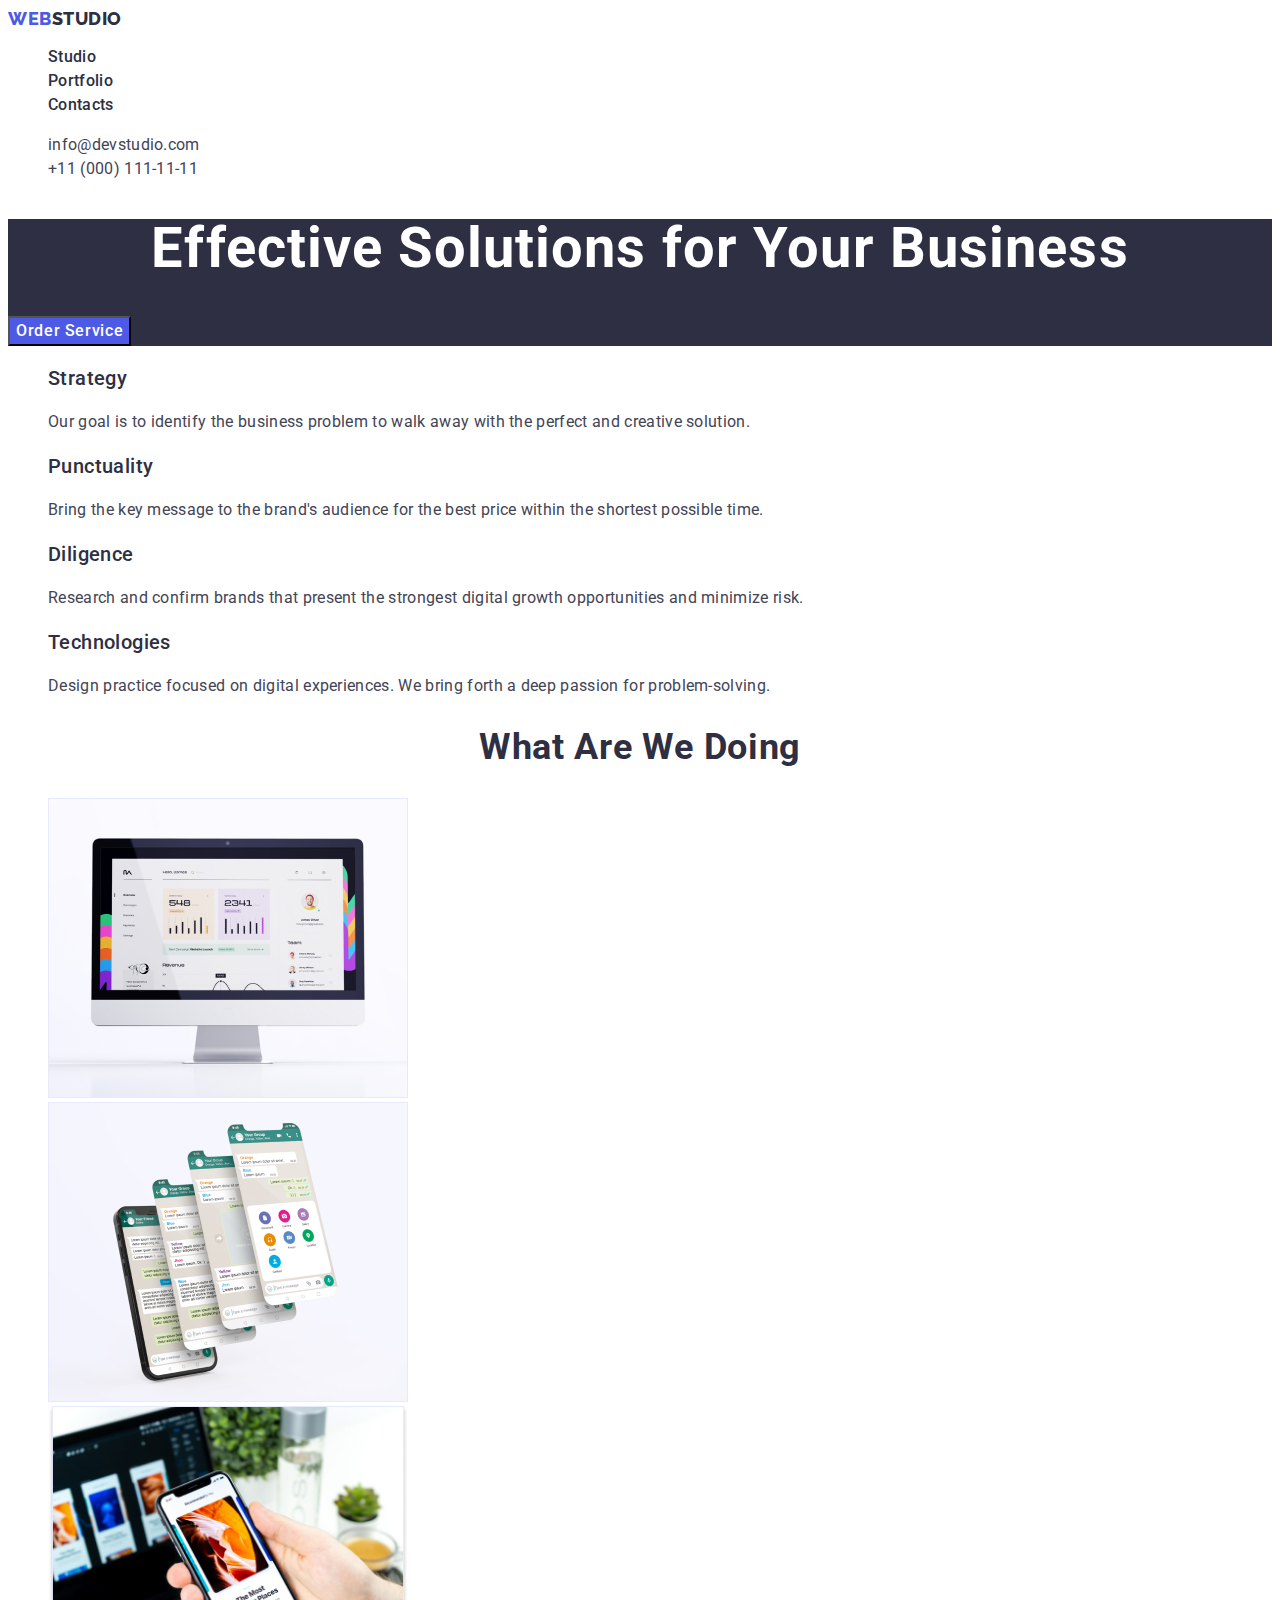
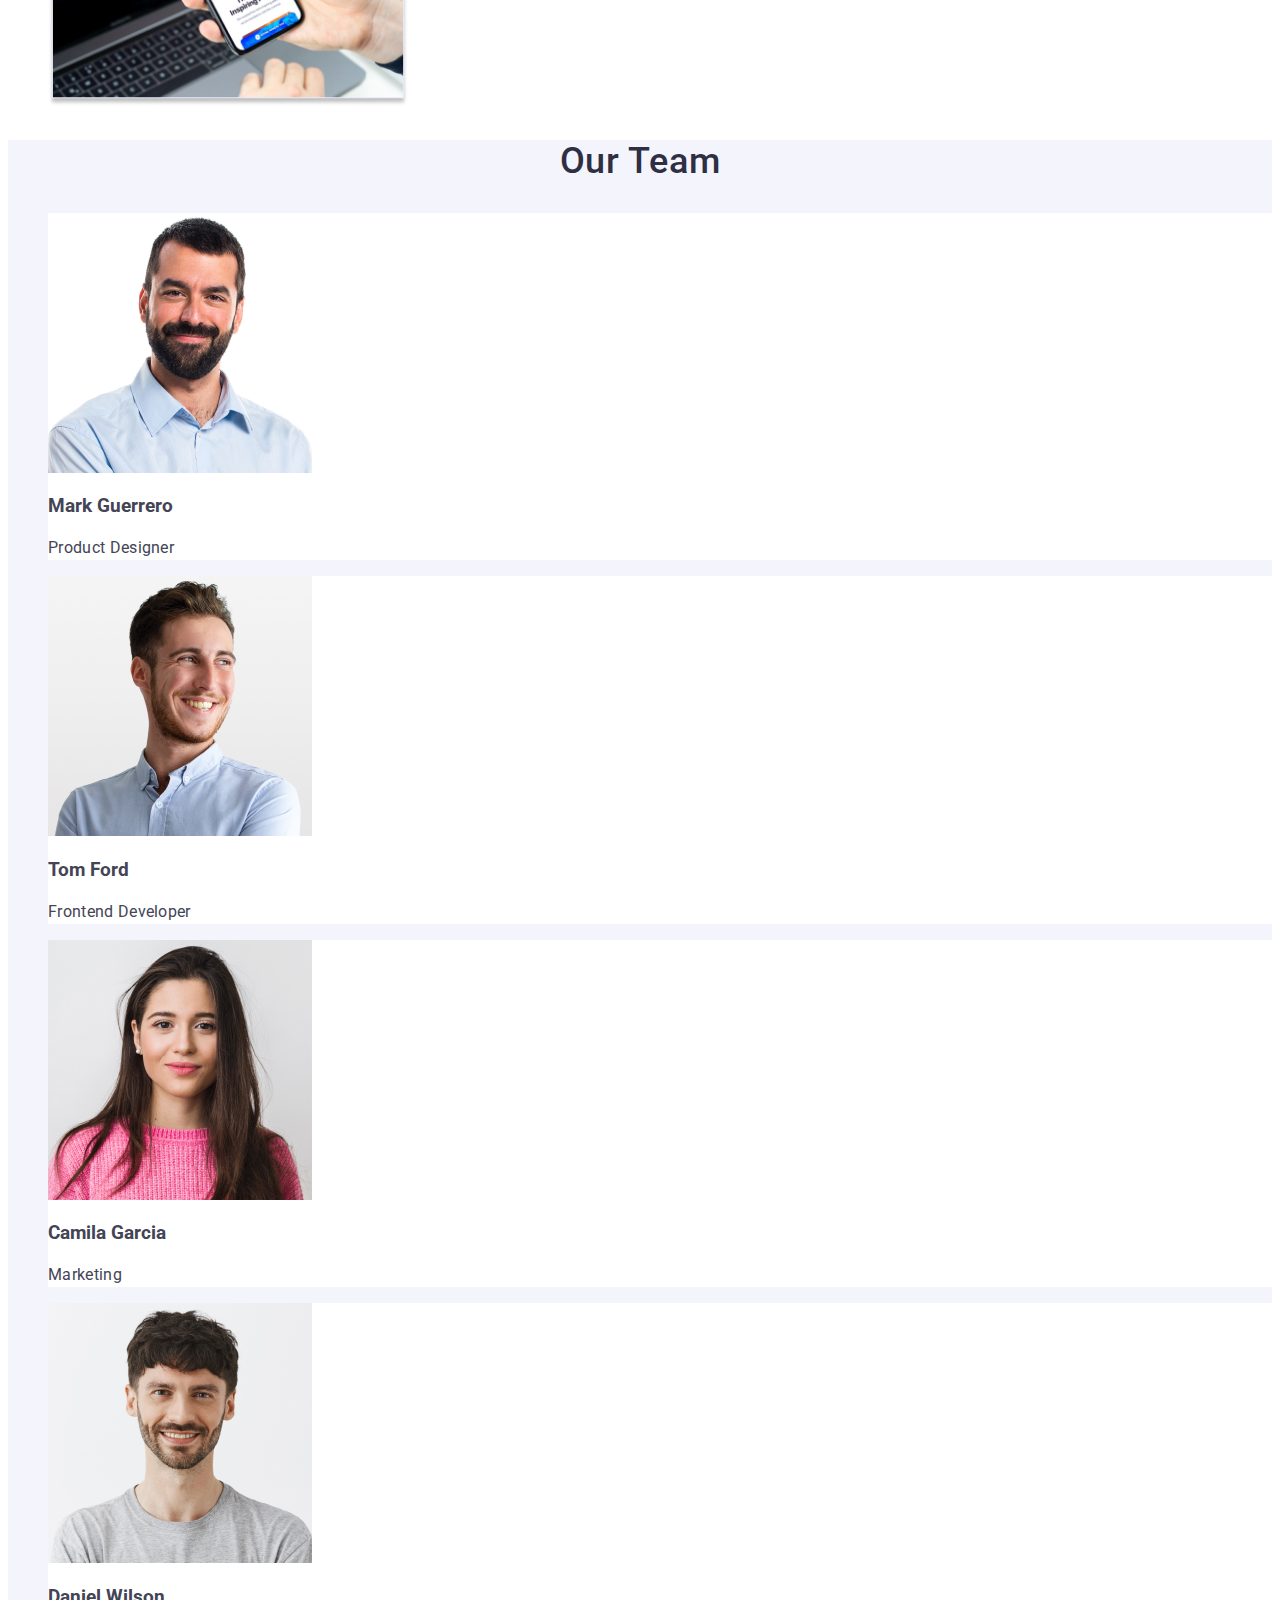
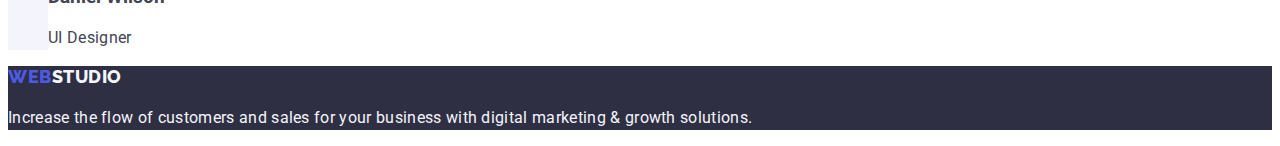
==== index.html @ cd981914 "section" ====
<!DOCTYPE html>
<html lang="en">
  <head>
    <meta charset="UTF-8" />
    <meta name="viewport" content="width=device-width, initial-scale=1.0" />
    <title>Homework #2</title>

    <link rel="preconnect" href="https://fonts.googleapis.com" />
    <link rel="preconnect" href="https://fonts.gstatic.com" crossorigin />
    <link
      href="https://fonts.googleapis.com/css2?family=Montserrat:wght@600&family=Raleway:wght@800&family=Roboto:wght@400;500;700;900&display=swap"
      rel="stylesheet"
    />
    <link rel="stylesheet" href="./css/styles.css" />
  </head>

  <body>
    <!-- Header -->
    <header>
      <nav>
        <a class="logo link" href="./index.html"
          >Web<span class="spanlogo">Studio</span></a
        >
        <ul class="list">
          <li class="list-header">
            <a class="link item" href="./index.html">Studio</a>
          </li>
          <li class="list-header">
            <a class="link item" href="./portfolio.html">Portfolio</a>
          </li>
          <li class="list-header">
            <a class="link item" href="">Contacts</a>
          </li>
        </ul>
      </nav>
      <address class="address">
        <ul class="list">
          <li class="item">
            <a href="mailto:info@devstudio.com" class="link contact"
              >info@devstudio.com</a
            >
          </li>
          <li class="item">
            <a href="tel:+110001111111" class="link contact"
              >+11 (000) 111-11-11</a
            >
          </li>
        </ul>
      </address>
    </header>
    <!-- Header -->
    <main>
      <!-- Section 1 -->
      <section class="section-one">
        <h1 class="header">Effective Solutions for Your Business</h1>
        <button type="button" class="button">Order Service</button>
      </section>
      <!-- Section 1 -->

      <!-- Section 2 -->

      <section>
        <h2 hidden>title</h2>
        <ul class="list">
          <li>
            <h3 class="sectiontwo-header">Strategy</h3>
            <p class="sectiontwo-text">
              Our goal is to identify the business problem to walk away with the
              perfect and creative solution.
            </p>
          </li>
          <li>
            <h3 class="sectiontwo-header">Punctuality</h3>
            <p class="sectiontwo-text">
              Bring the key message to the brand's audience for the best price
              within the shortest possible time.
            </p>
          </li>
          <li>
            <h3 class="sectiontwo-header">Diligence</h3>
            <p class="sectiontwo-text">
              Research and confirm brands that present the strongest digital
              growth opportunities and minimize risk.
            </p>
          </li>
          <li>
            <h3 class="sectiontwo-header">Technologies</h3>
            <p class="sectiontwo-text">
              Design practice focused on digital experiences. We bring forth a
              deep passion for problem-solving.
            </p>
          </li>
        </ul>
      </section>
      <!-- Section 2 -->

      <!-- Section 3 -->
      <section>
        <h2 class="sectionthree-header">What are we doing</h2>
        <ul class="list">
          <li>
            <img
              src="./images/img1.jpg"
              alt="computer"
              width="360"
              height="300"
            />
          </li>
          <li>
            <img
              src="./images/img2.jpg"
              alt="cellphone"
              width="360"
              height="300"
            />
          </li>
          <li>
            <img src="./images/img3.jpg" alt="hands" width="360" height="300" />
          </li>
        </ul>
      </section>
      <!-- Section 3 -->

      <!-- Section 4 -->
      <section class="section4">
        <h2 class="ourteam s4header">Our Team</h2>
        <ul class="list">
          <li class="s4list">
            <img
              src="./images/mark.jpg"
              alt="Mark Guerrero"
              width="264"
              height="260"
            />
            <h3>Mark Guerrero</h3>
            <p class="s4paragraph">Product Designer</p>
          </li>

          <li class="s4list">
            <img
              src="./images/tom.jpg"
              alt="Tom Ford"
              width="264"
              height="260"
            />
            <h3>Tom Ford</h3>
            <p class="s4paragraph">Frontend Developer</p>
          </li>

          <li class="s4list">
            <img
              src="./images/camila.jpg"
              alt="Camila Garcia"
              width="264"
              height="260"
            />
            <h3>Camila Garcia</h3>
            <p class="s4paragraph">Marketing</p>
          </li>

          <li class="s4list">
            <img
              src="./images/daniel.jpg"
              alt="Daniel Wilson"
              width="264"
              height="260"
            />
            <h3>Daniel Wilson</h3>
            <p class="s4paragraph">UI Designer</p>
          </li>
        </ul>
      </section>
      <!-- Section 4 -->
    </main>

    <footer class="footer">
      <a href="" class="logo link">Web<span class="logofooter">Studio</span></a>
      <p class="footerp">
        Increase the flow of customers and sales for your business with digital
        marketing & growth solutions.
      </p>
    </footer>
  </body>
</html>
---- css/styles.css ----
.list {
  list-style: none;
}

.address {
  font-style: normal;
}

.contact {
  font-size: 16px;
  line-height: 1.5;
  letter-spacing: 0.02em;
  color: #434455;
}

.list-header {
  font-weight: 500;
  font-size: 16px;
  line-height: 1.5;
  letter-spacing: 0.02em;
  color: #2e2f42;
}

body {
  font-family: 'Roboto', sans-serif;
  color: #434455;
  background-color: #ffffff;
}

.link {
  text-decoration: none;
}

.item {
  font-size: 16px;
  line-height: 1.5;
  letter-spacing: 0.02em;
  color: #2e2f42;
  text-decoration: none;
}

.link:focus,
.link:hover {
  color: #404bbf;
}

h1 {
  font-size: 56px;
  line-height: 1.07;
  text-align: center;
  letter-spacing: 0.02em;
  color: #ffffff;
}

.button {
  background-color: #4d5ae5;
  font-family: 'Roboto', sans-serif;
  font-weight: 500;
  font-size: 16px;
  line-height: 1.5;
  letter-spacing: 0.04em;
  color: #ffffff;
  cursor: pointer;
}

.button:hover,
.button:focus {
  background-color: #404bbf;
}

:root {
  --font-family: 'Arial', sans-serif;
  --base-font-size: 16px;
  --slate: #434455;
  --iris: #4d5ae5;
  --white: #ffffff;
  --navy-blue: #2e2f42;
  --ocean: #404bbf;
  --cloud: #f4f4fd;
}

.logo {
  font-weight: 800;
  font-size: 18px;
  line-height: 1.17;
  letter-spacing: 0.03em;
  text-transform: uppercase;
  color: #4d5ae5;
  font-family: 'Raleway', sans-serif;
}

.spanlogo {
  color: #2e2f42;
}

.logofooter {
  color: #f4f4fd;
}

.footer {
  line-height: 1.5;
  letter-spacing: 0.02em;
  font-family: 'Roboto', sans-serif;
  background-color: #2e2f42;
}

.footerp {
  color: #f4f4fd;
}

.section-one {
  background-color: #2e2f42;
  font-family: 'Roboto', sans-serif;
}

.header {
  font-size: 56px;
  line-height: 1.07;
  text-align: center;
  letter-spacing: 0.02em;
  color: var(--white);
}

.section4 {
  background-color: #f4f4fd;
}
.ourteam {
  font-size: 36px;
  line-height: 1.11;
  text-align: center;
  letter-spacing: 0.02em;
  color: #2e2f42;
}

.sectiontwo-header {
  font-size: 20px;
  line-height: 1.2;
  letter-spacing: 0.02em;
  color: #2e2f42;
  font-weight: 500;
}

.sectiontwo-text {
  line-height: 1.5;
  letter-spacing: 0.02em;
}

.sectionthree-header {
  font-size: 36px;
  line-height: 1.11;
  text-align: center;
  letter-spacing: 0.02em;
  text-transform: capitalize;
  color: #2e2f42;
}

.s4header {
  font-weight: 500;
  font-size: 36px;
  line-height: 1.2;
  letter-spacing: 0.02em;
  color: #2e2f42;
  text-transform: capitalize;
}

.s4paragraph {
  font-size: 16px;
  line-height: 1.5;
  letter-spacing: 0.02em;
  color: #434455;
}

.s4list {
  background-color: #ffffff;
}
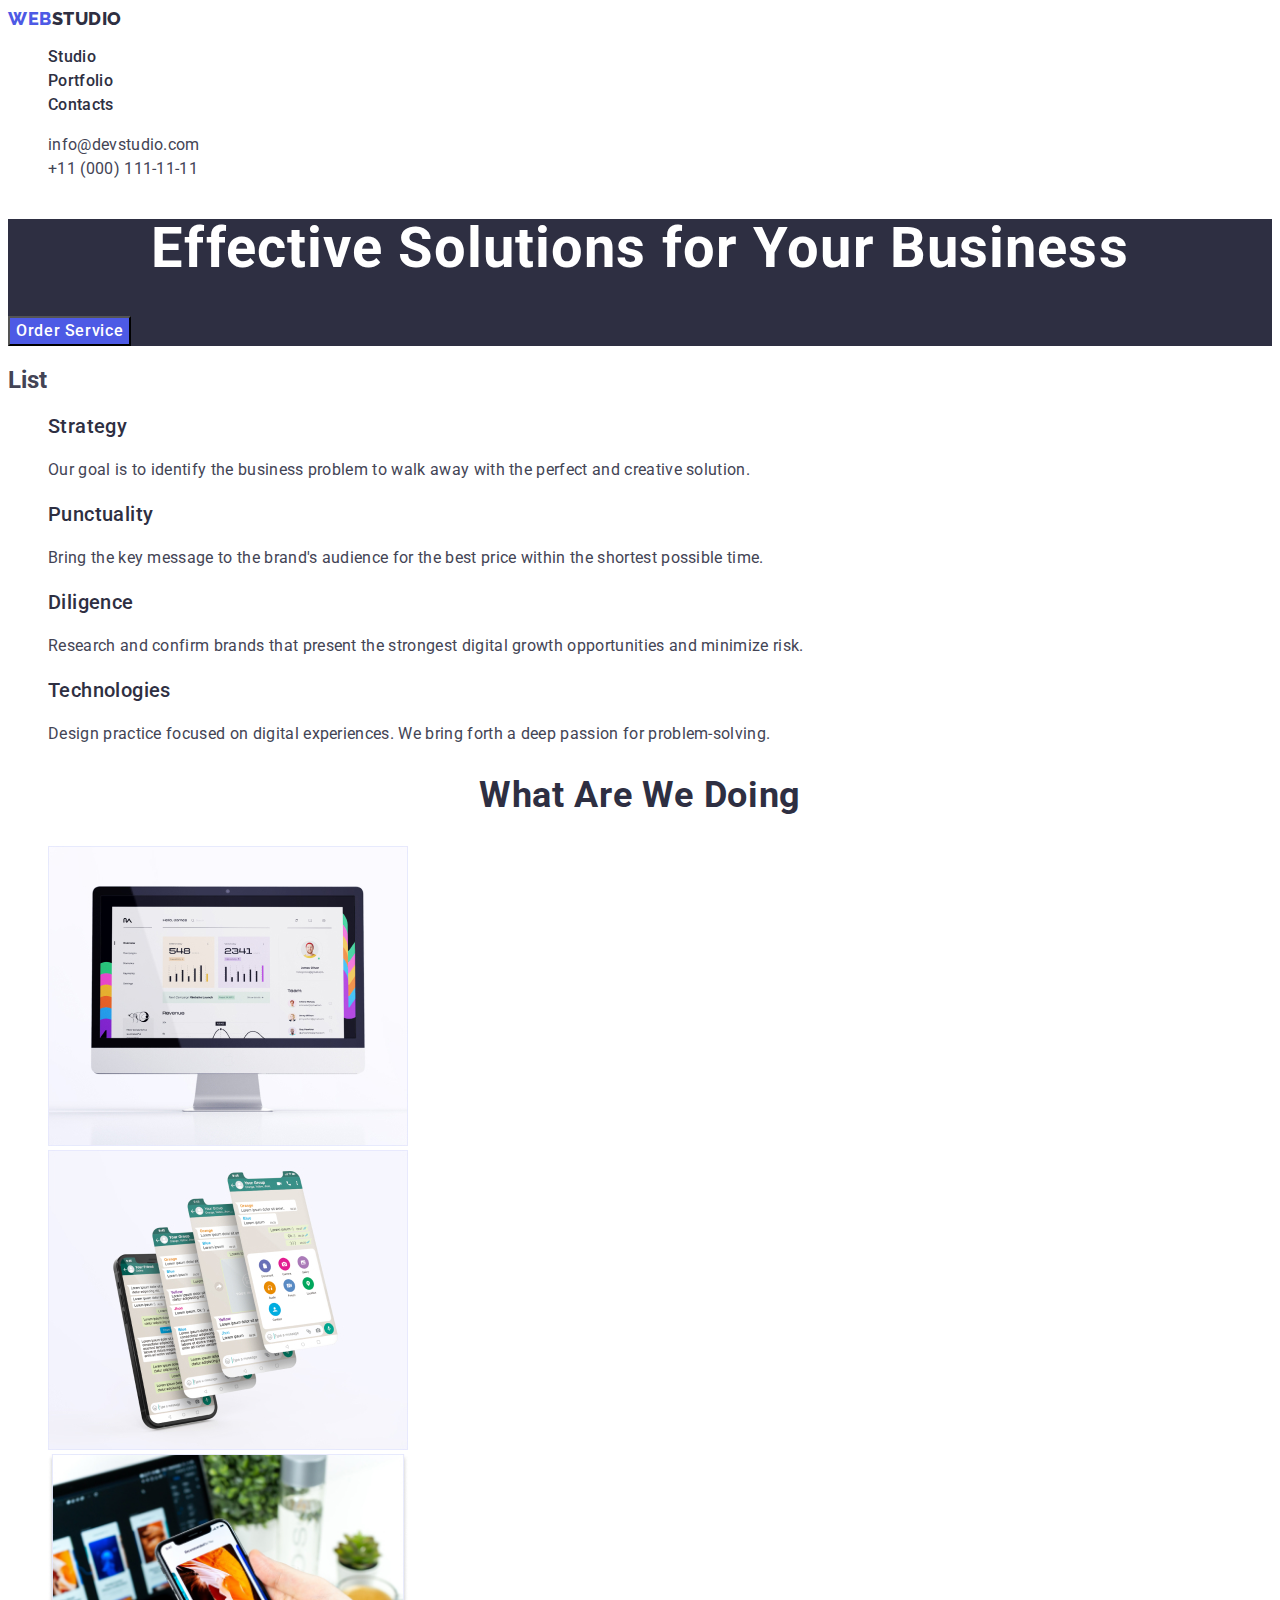
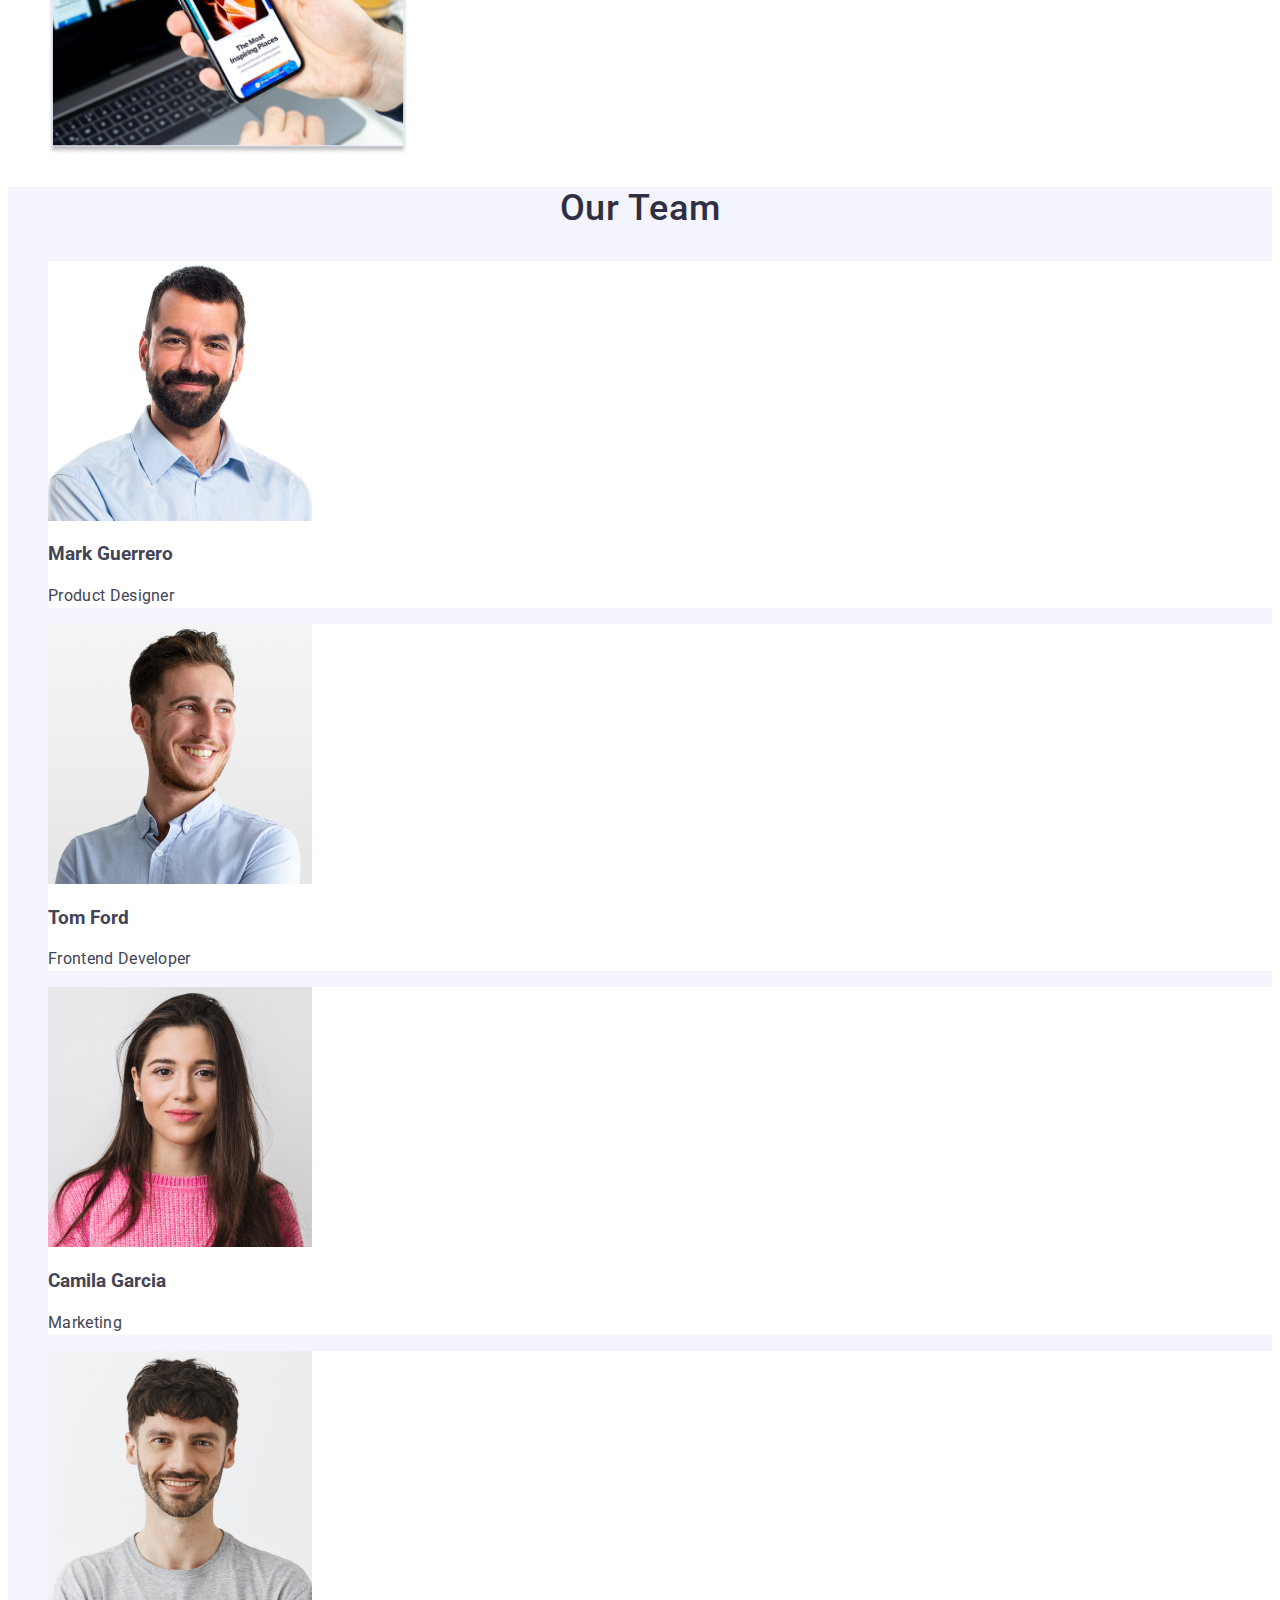
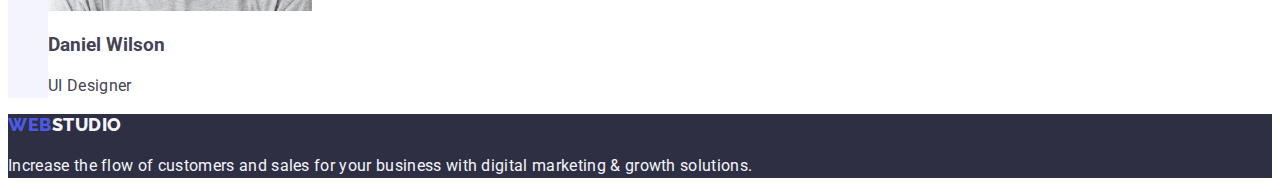
==== commit 087dbb14: "Update index.html" ====
--- a/index.html
+++ b/index.html
@@ -60,7 +60,7 @@
       <!-- Section 2 -->
 
       <section>
-        <h2 hidden>title</h2>
+        <h2>List</h2>
         <ul class="list">
           <li>
             <h3 class="sectiontwo-header">Strategy</h3>
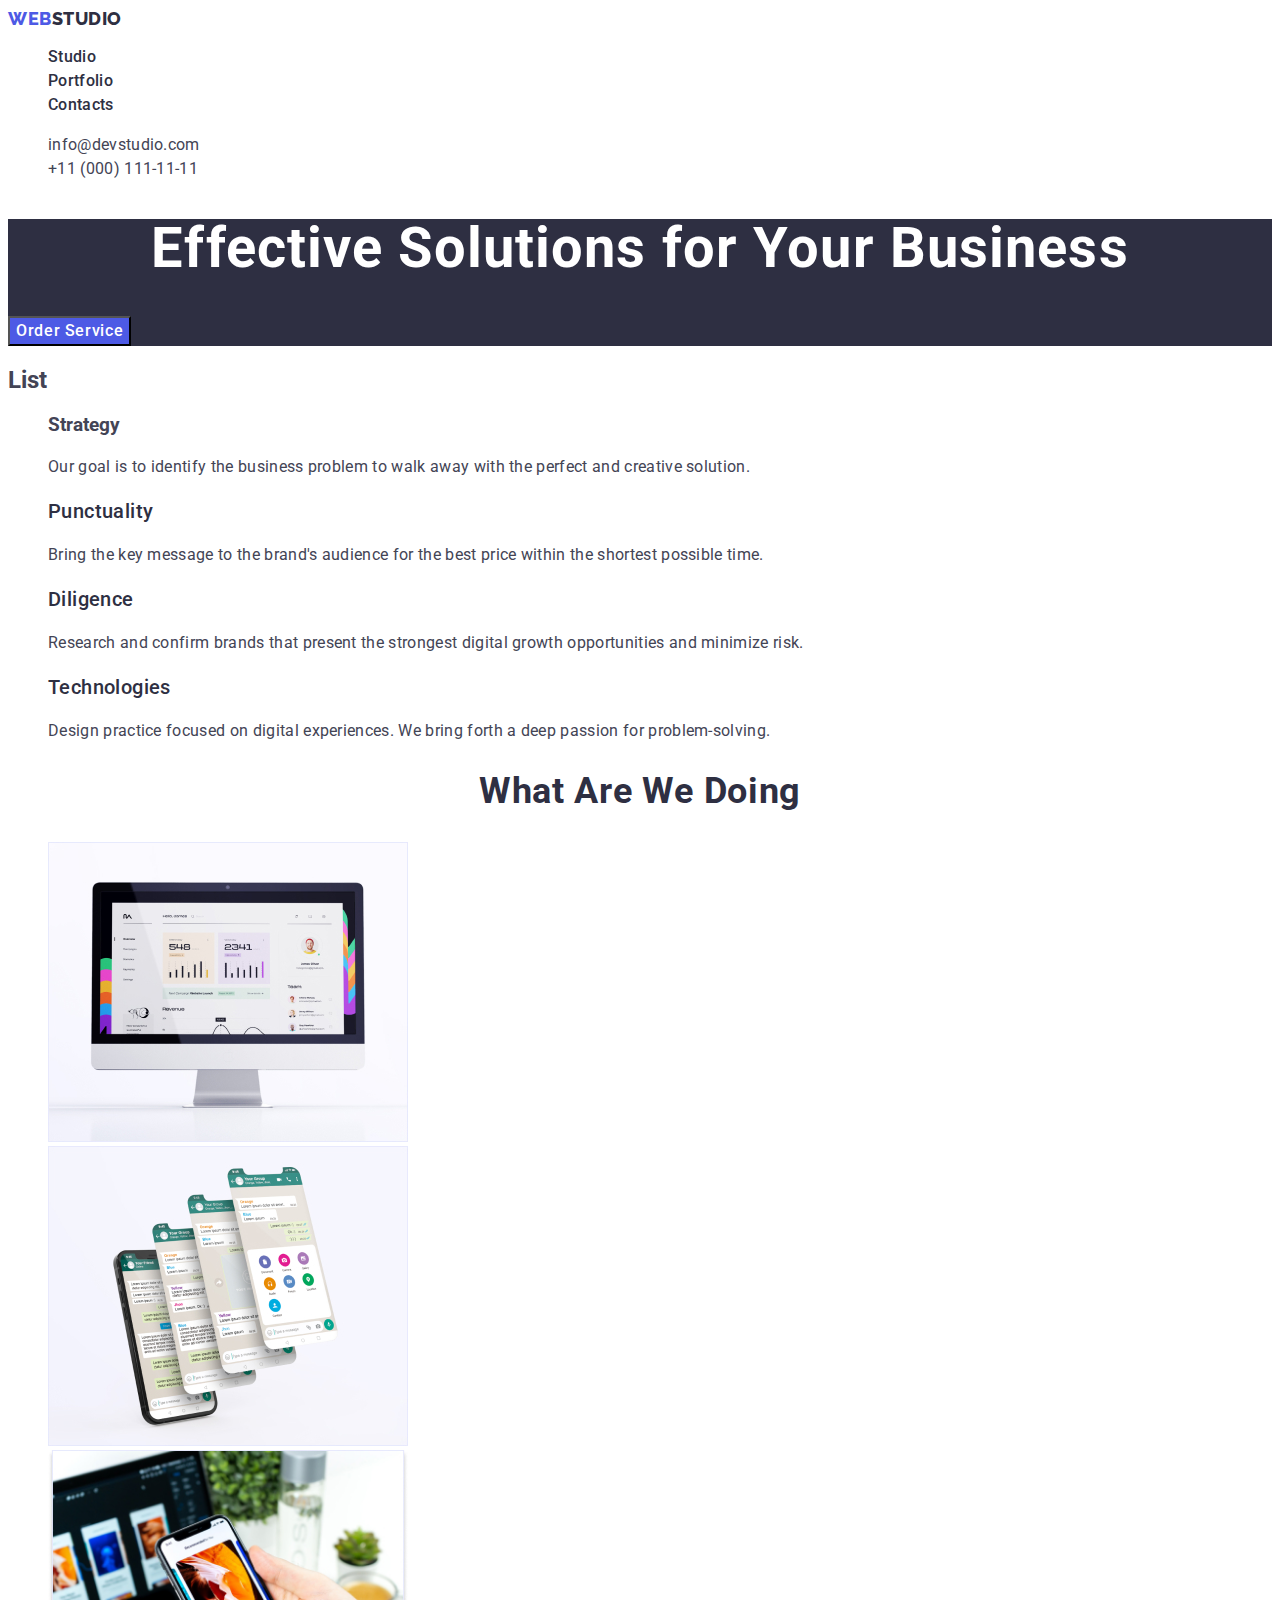
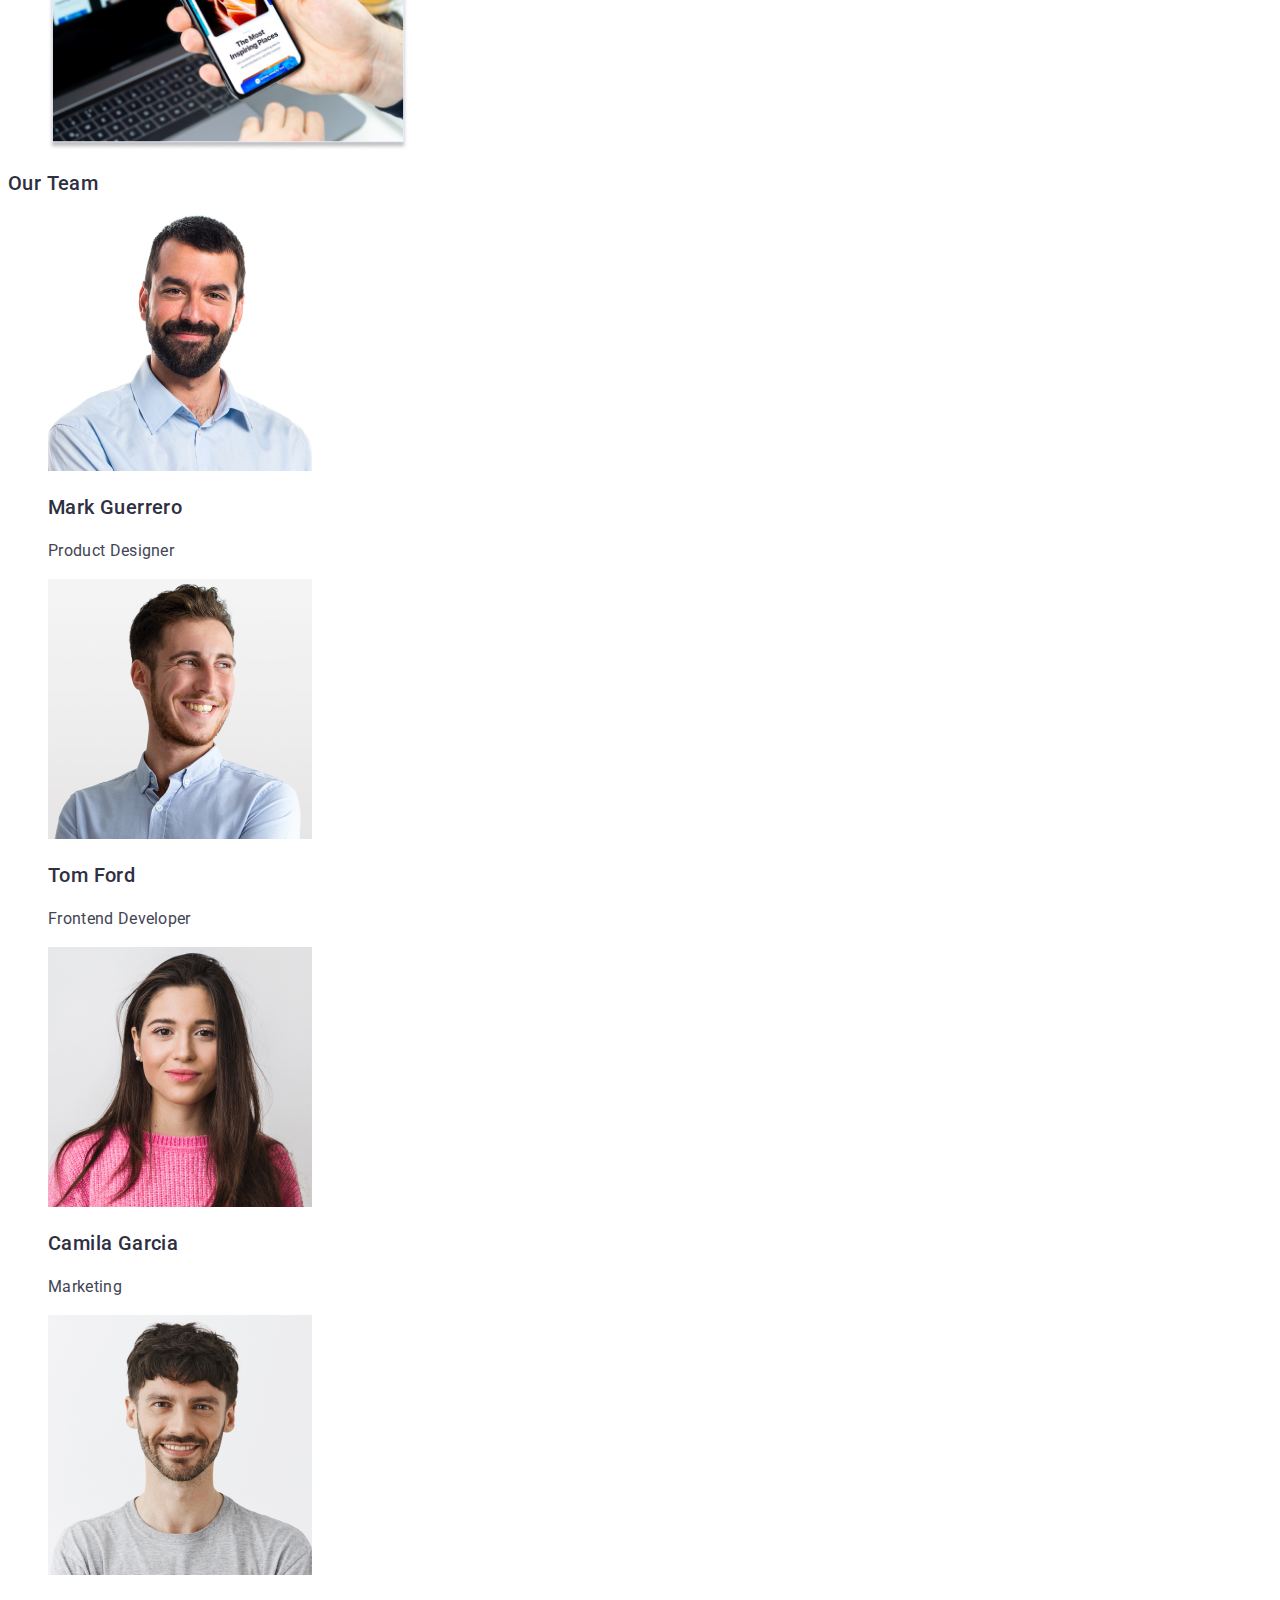
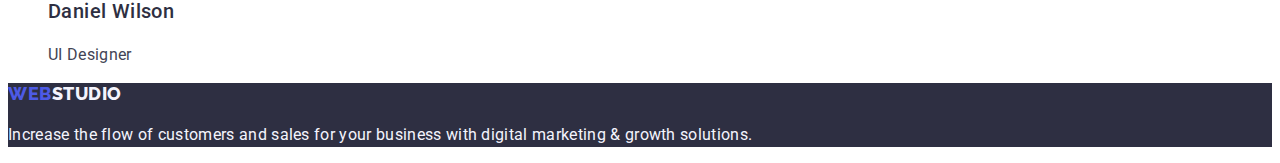
==== commit 0b631a7b: "section4" ====
--- a/index.html
+++ b/index.html
@@ -70,21 +70,21 @@
             </p>
           </li>
           <li>
-            <h3 class="sectiontwo-header">Punctuality</h3>
+            <h3 class="section-header">Punctuality</h3>
             <p class="sectiontwo-text">
               Bring the key message to the brand's audience for the best price
               within the shortest possible time.
             </p>
           </li>
           <li>
-            <h3 class="sectiontwo-header">Diligence</h3>
+            <h3 class="section-header">Diligence</h3>
             <p class="sectiontwo-text">
               Research and confirm brands that present the strongest digital
               growth opportunities and minimize risk.
             </p>
           </li>
           <li>
-            <h3 class="sectiontwo-header">Technologies</h3>
+            <h3 class="section-header">Technologies</h3>
             <p class="sectiontwo-text">
               Design practice focused on digital experiences. We bring forth a
               deep passion for problem-solving.
@@ -122,51 +122,51 @@
       <!-- Section 3 -->
 
       <!-- Section 4 -->
-      <section class="section4">
-        <h2 class="ourteam s4header">Our Team</h2>
+      <section>
+        <h2 class="section-header">Our Team</h2>
         <ul class="list">
-          <li class="s4list">
+          <li class="sfourlist">
             <img
               src="./images/mark.jpg"
               alt="Mark Guerrero"
               width="264"
               height="260"
             />
-            <h3>Mark Guerrero</h3>
-            <p class="s4paragraph">Product Designer</p>
+            <h3 class="section-header">Mark Guerrero</h3>
+            <p class="sectionfour-text">Product Designer</p>
           </li>
 
-          <li class="s4list">
+          <li class="sfourlist">
             <img
               src="./images/tom.jpg"
               alt="Tom Ford"
               width="264"
               height="260"
             />
-            <h3>Tom Ford</h3>
-            <p class="s4paragraph">Frontend Developer</p>
+            <h3 class="section-header">Tom Ford</h3>
+            <p class="sectionfour-text">Frontend Developer</p>
           </li>
 
-          <li class="s4list">
+          <li class="sfourlist">
             <img
               src="./images/camila.jpg"
               alt="Camila Garcia"
               width="264"
               height="260"
             />
-            <h3>Camila Garcia</h3>
-            <p class="s4paragraph">Marketing</p>
+            <h3 class="section-header">Camila Garcia</h3>
+            <p class="sectionfour-text">Marketing</p>
           </li>
 
-          <li class="s4list">
+          <li class="sfourlist">
             <img
               src="./images/daniel.jpg"
               alt="Daniel Wilson"
               width="264"
               height="260"
             />
-            <h3>Daniel Wilson</h3>
-            <p class="s4paragraph">UI Designer</p>
+            <h3 class="section-header">Daniel Wilson</h3>
+            <p class="sectionfour-text">UI Designer</p>
           </li>
         </ul>
       </section>
--- a/css/styles.css
+++ b/css/styles.css
@@ -124,15 +124,8 @@
 .section4 {
   background-color: #f4f4fd;
 }
-.ourteam {
-  font-size: 36px;
-  line-height: 1.11;
-  text-align: center;
-  letter-spacing: 0.02em;
-  color: #2e2f42;
-}
 
-.sectiontwo-header {
+.section-header {
   font-size: 20px;
   line-height: 1.2;
   letter-spacing: 0.02em;
@@ -154,22 +147,23 @@
   color: #2e2f42;
 }
 
-.s4header {
+.sectionfour-header {
   font-weight: 500;
   font-size: 36px;
-  line-height: 1.2;
+  line-height: 1.11;
   letter-spacing: 0.02em;
   color: #2e2f42;
   text-transform: capitalize;
+  text-align: center;
 }
 
-.s4paragraph {
+.sectionfour-text {
   font-size: 16px;
   line-height: 1.5;
   letter-spacing: 0.02em;
   color: #434455;
 }
 
-.s4list {
+.sfourlist {
   background-color: #ffffff;
 }
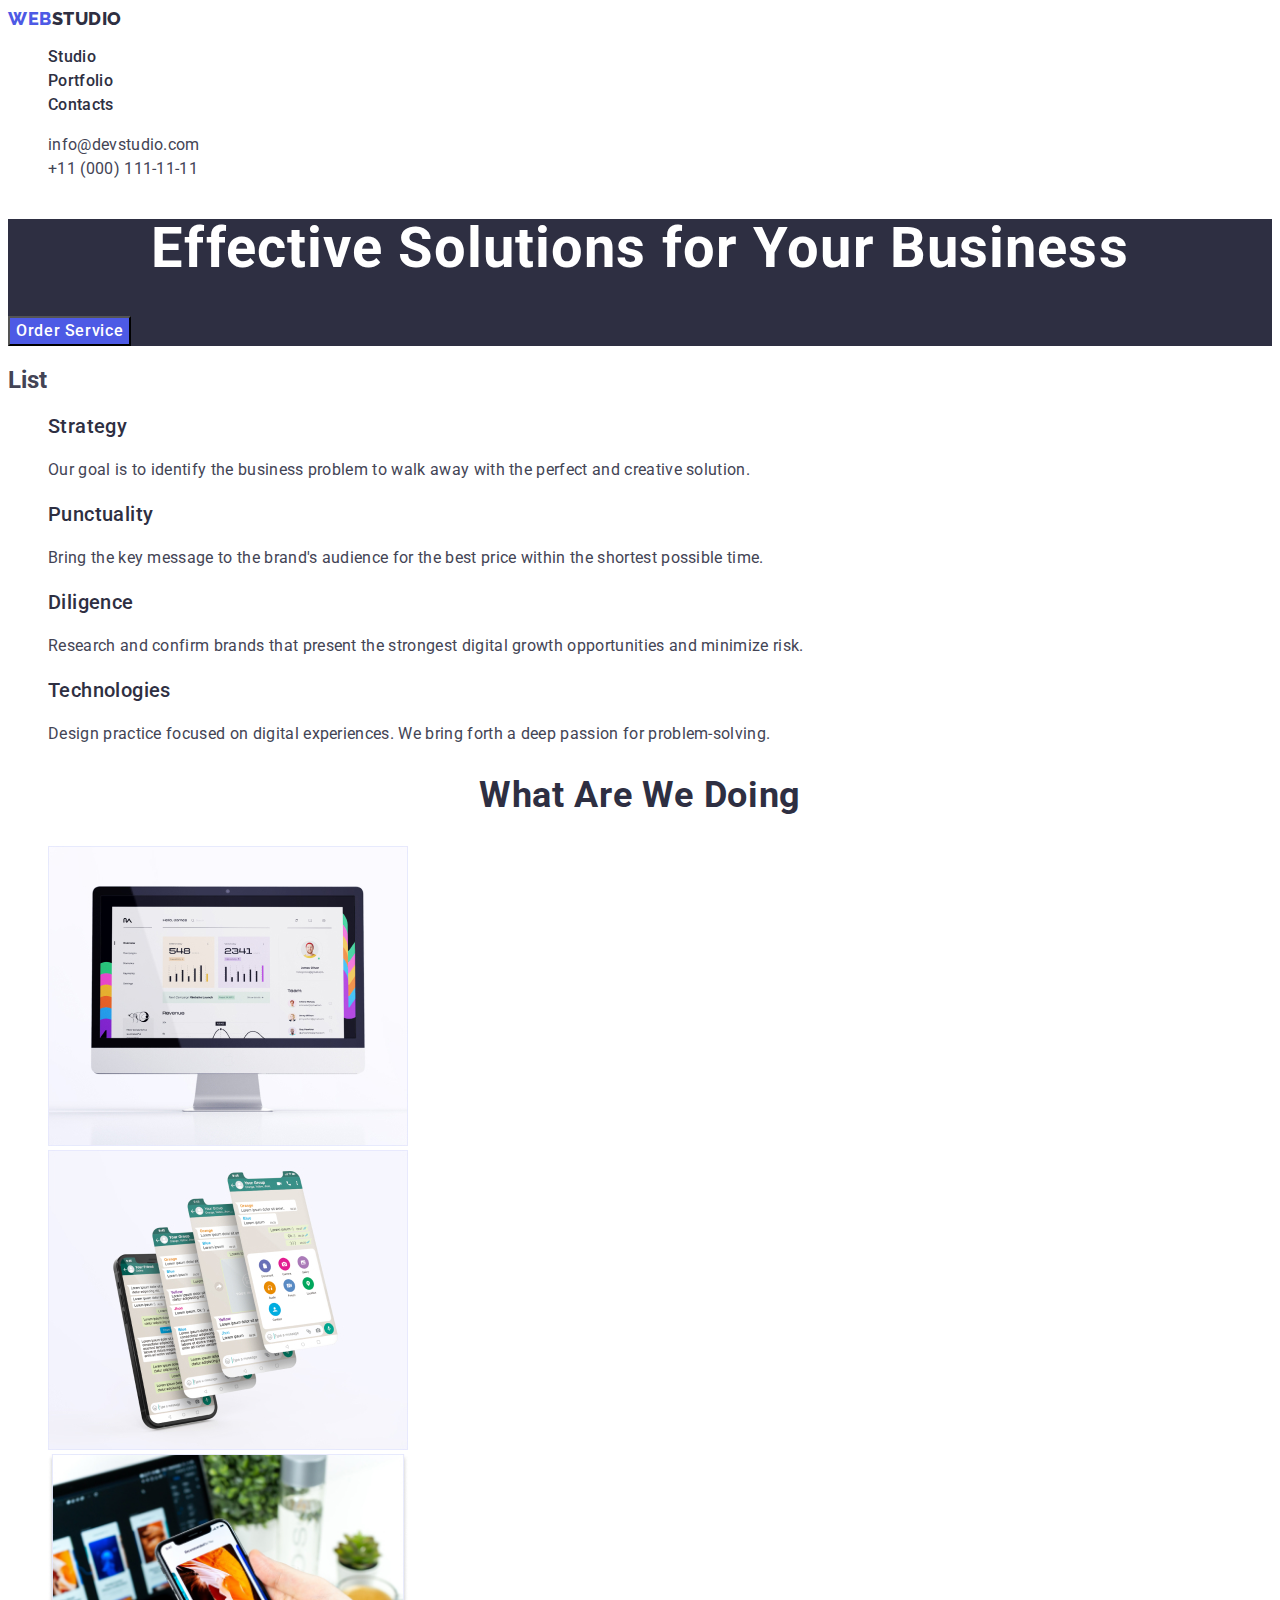
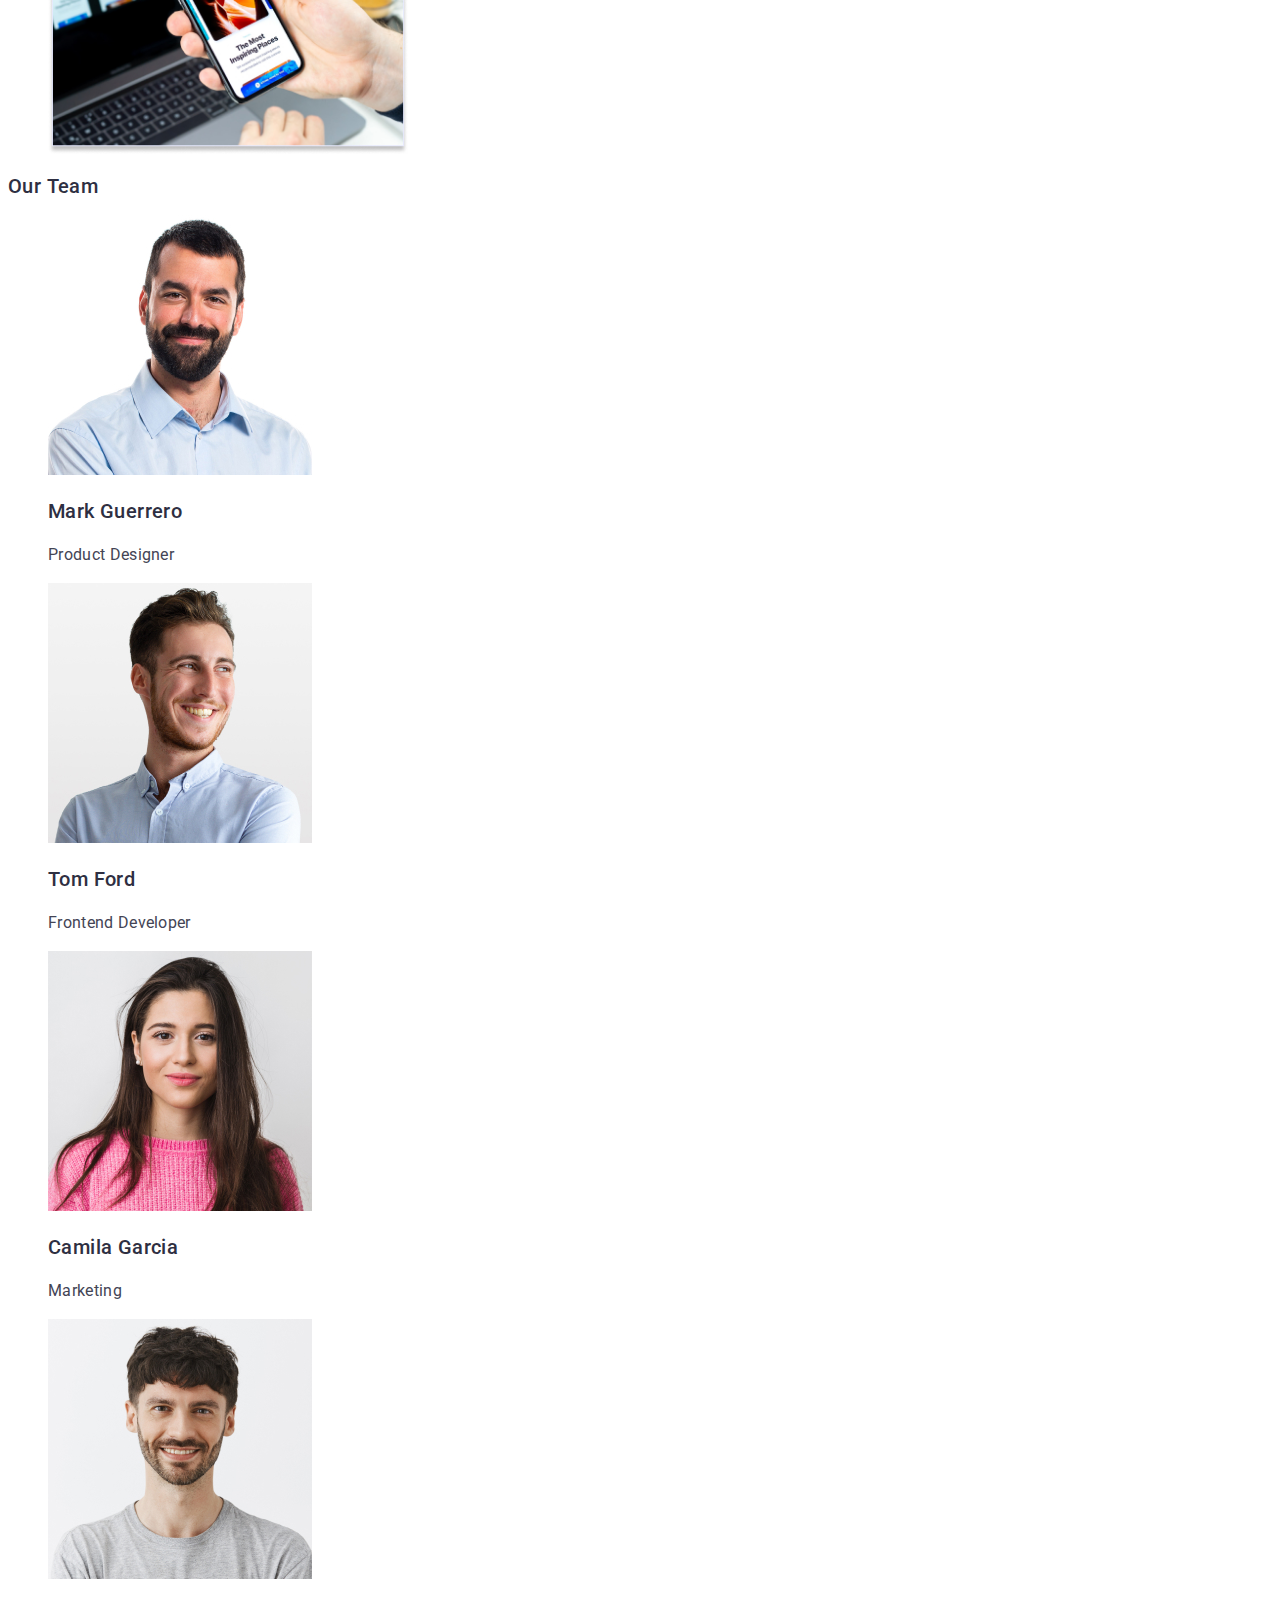
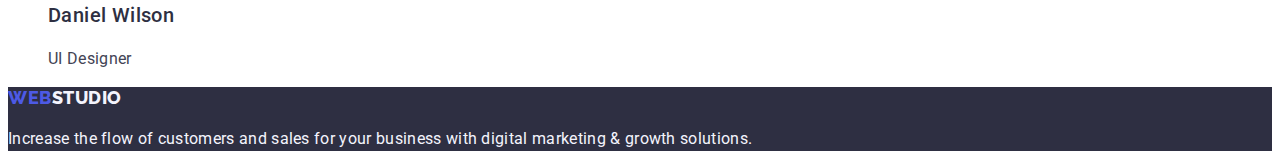
==== commit 04c71798: "Update index.html" ====
--- a/index.html
+++ b/index.html
@@ -63,7 +63,7 @@
         <h2>List</h2>
         <ul class="list">
           <li>
-            <h3 class="sectiontwo-header">Strategy</h3>
+            <h3 class="section-header">Strategy</h3>
             <p class="sectiontwo-text">
               Our goal is to identify the business problem to walk away with the
               perfect and creative solution.
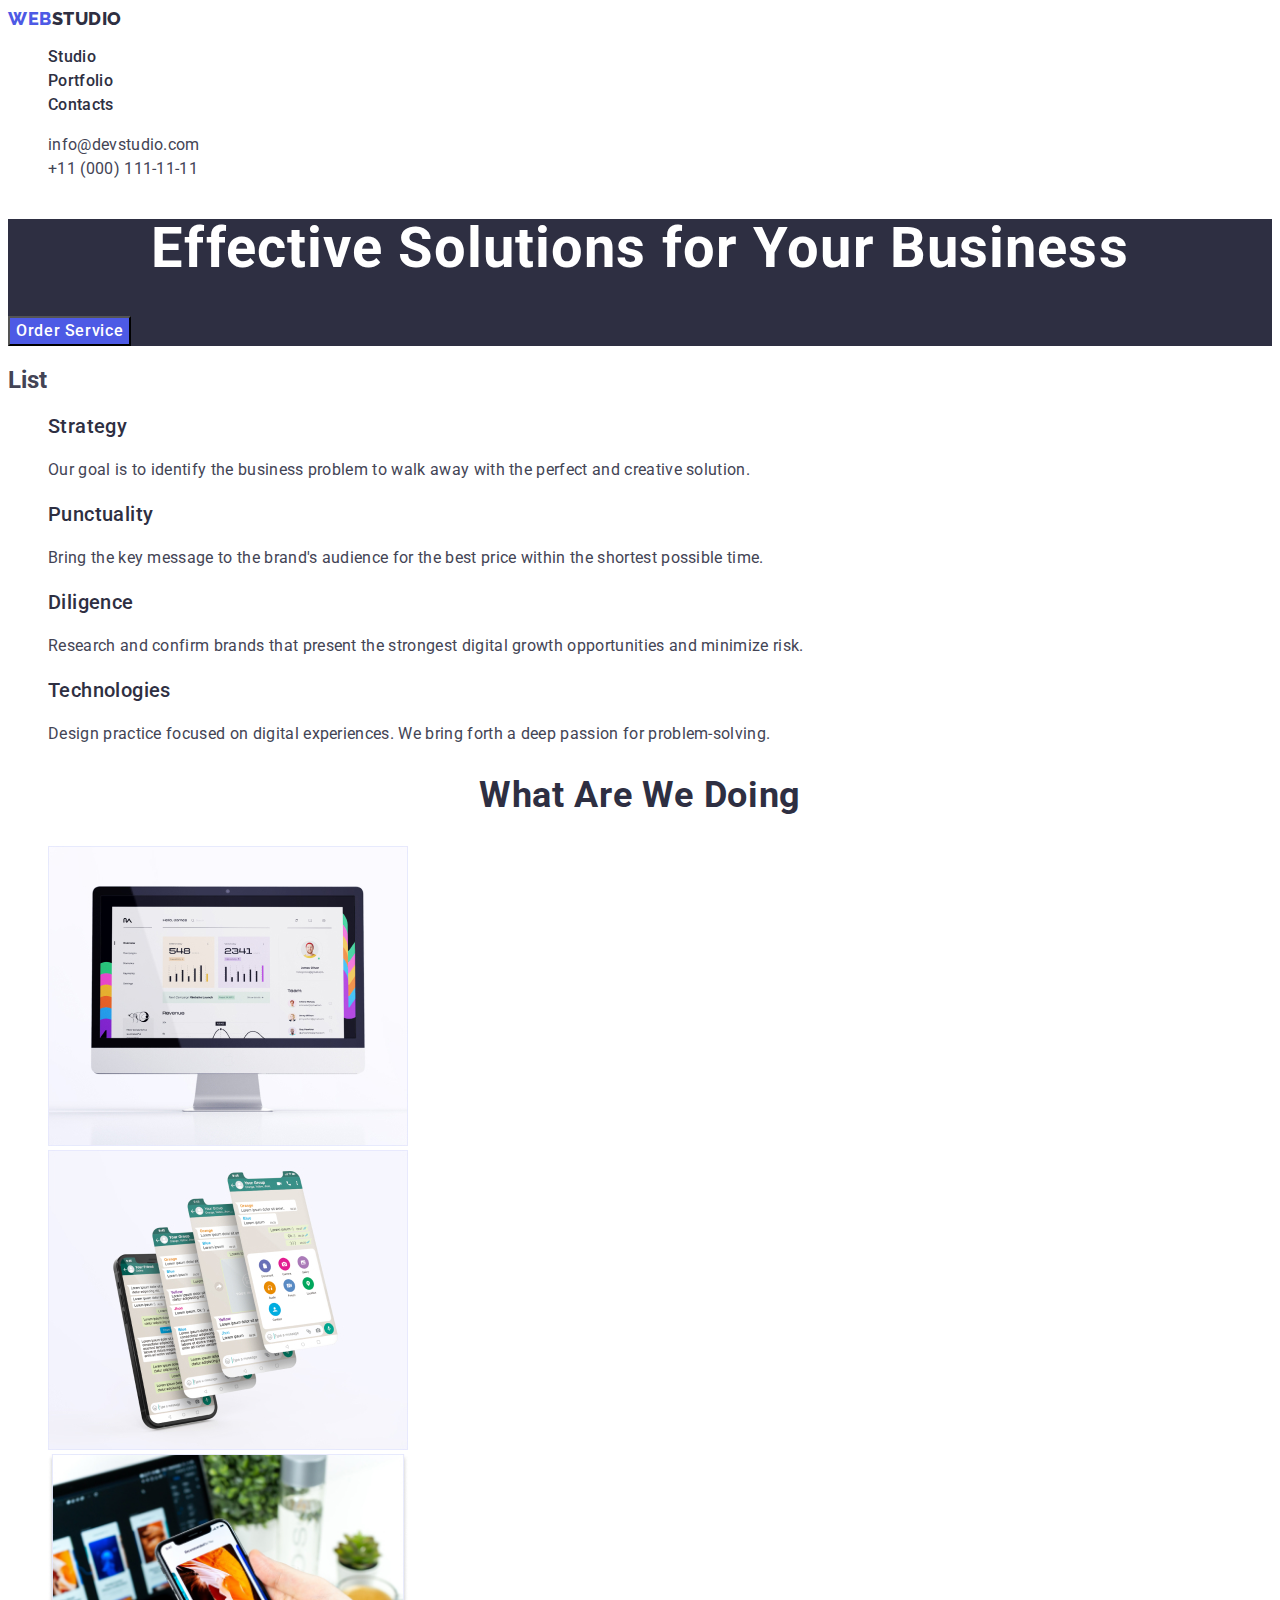
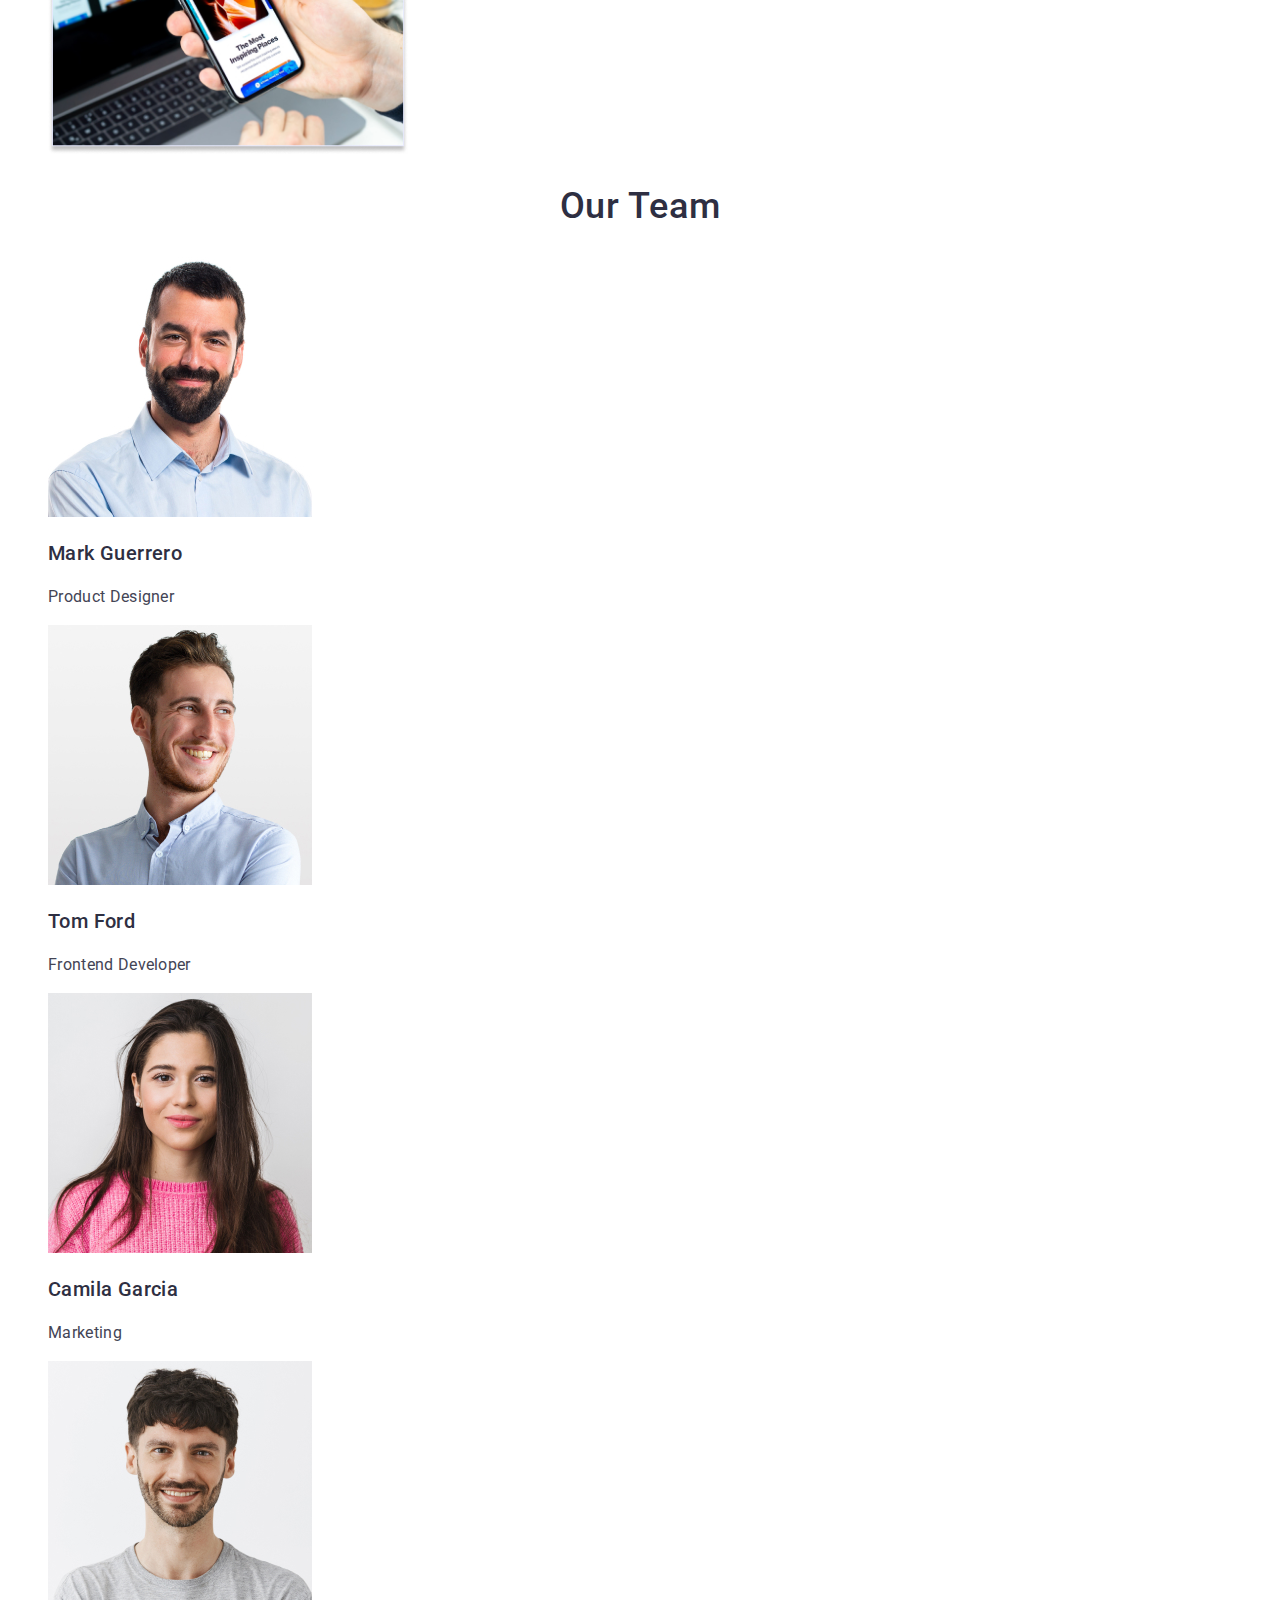
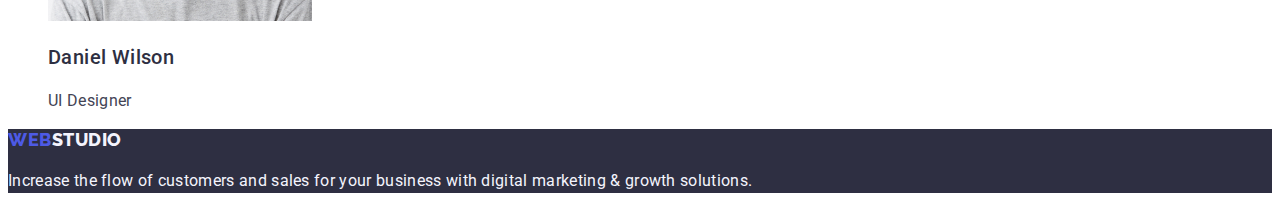
==== commit e8d0c0c8: "section4" ====
--- a/index.html
+++ b/index.html
@@ -123,7 +123,7 @@
 
       <!-- Section 4 -->
       <section>
-        <h2 class="section-header">Our Team</h2>
+        <h2 class="sectionfour-header">Our Team</h2>
         <ul class="list">
           <li class="sfourlist">
             <img
--- a/css/styles.css
+++ b/css/styles.css
@@ -167,3 +167,7 @@
 .sfourlist {
   background-color: #ffffff;
 }
+
+.section-four {
+  background-color: #f4f4fd;
+}
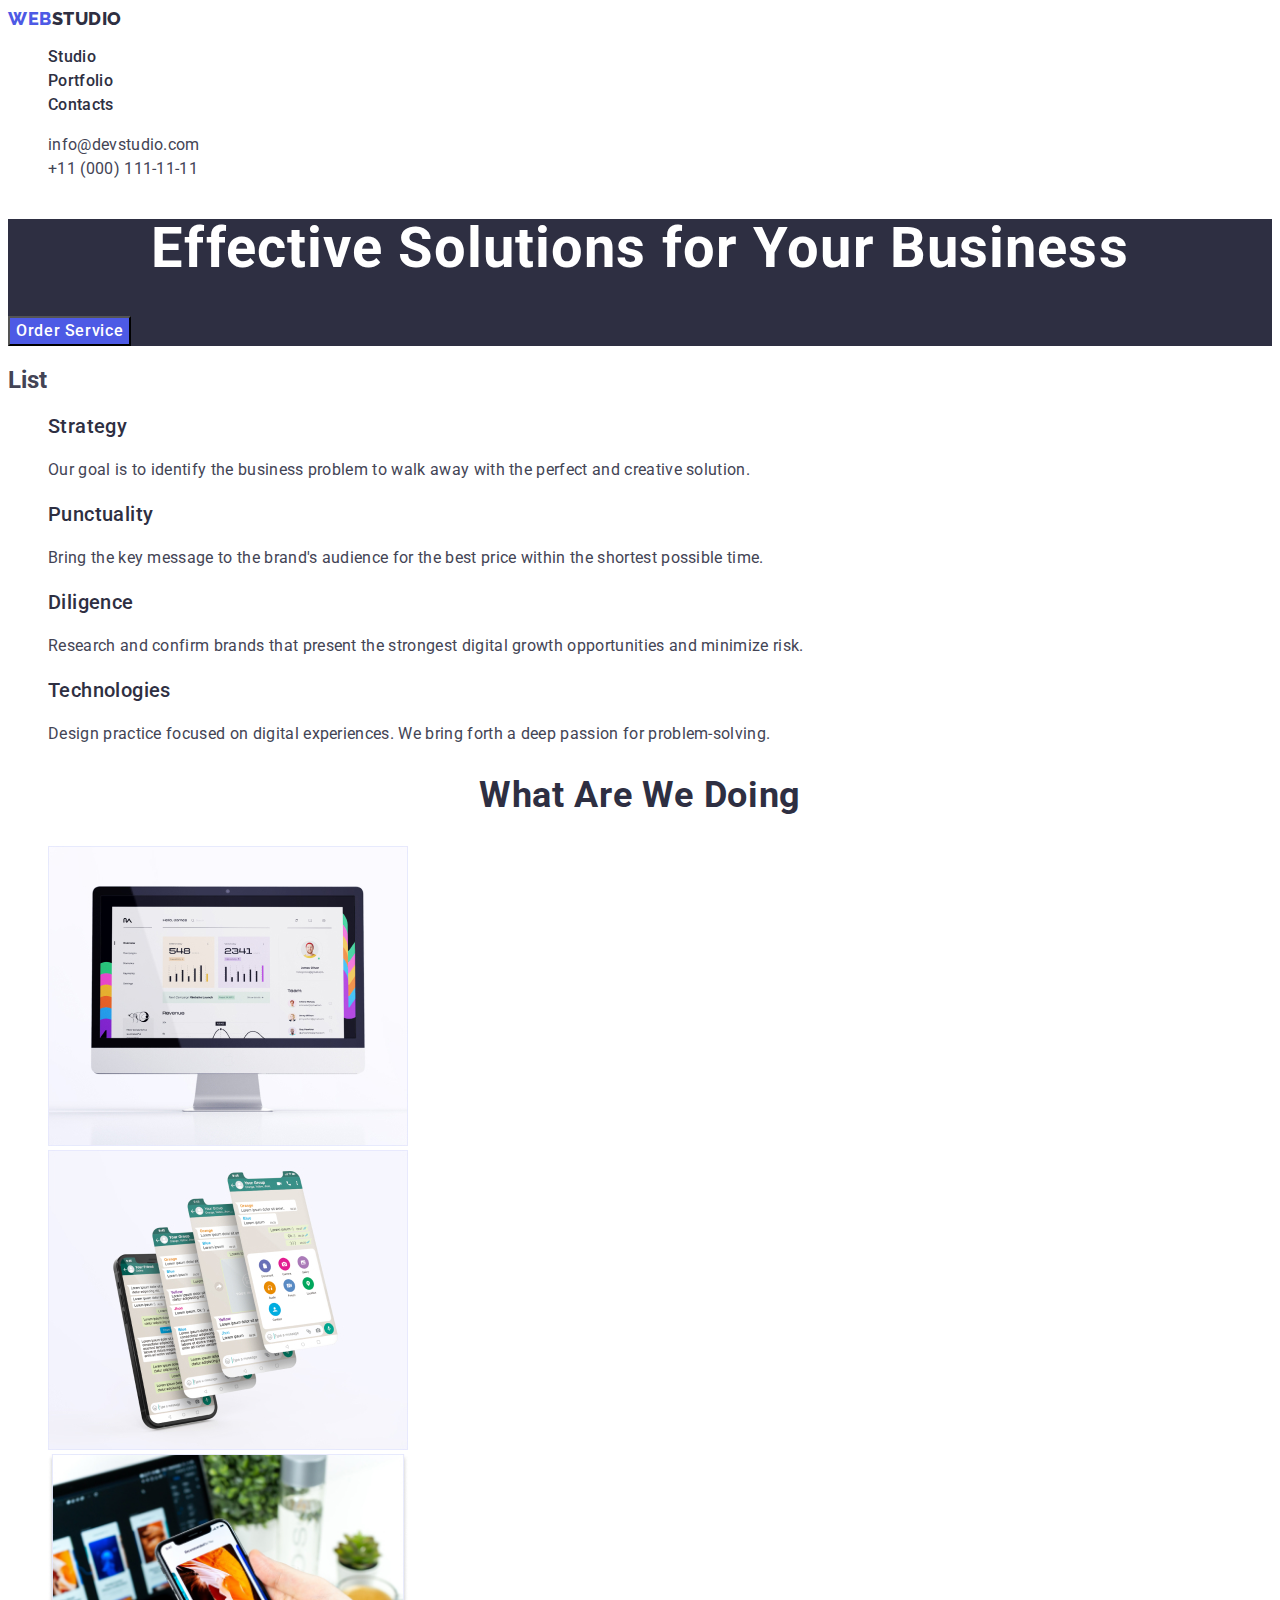
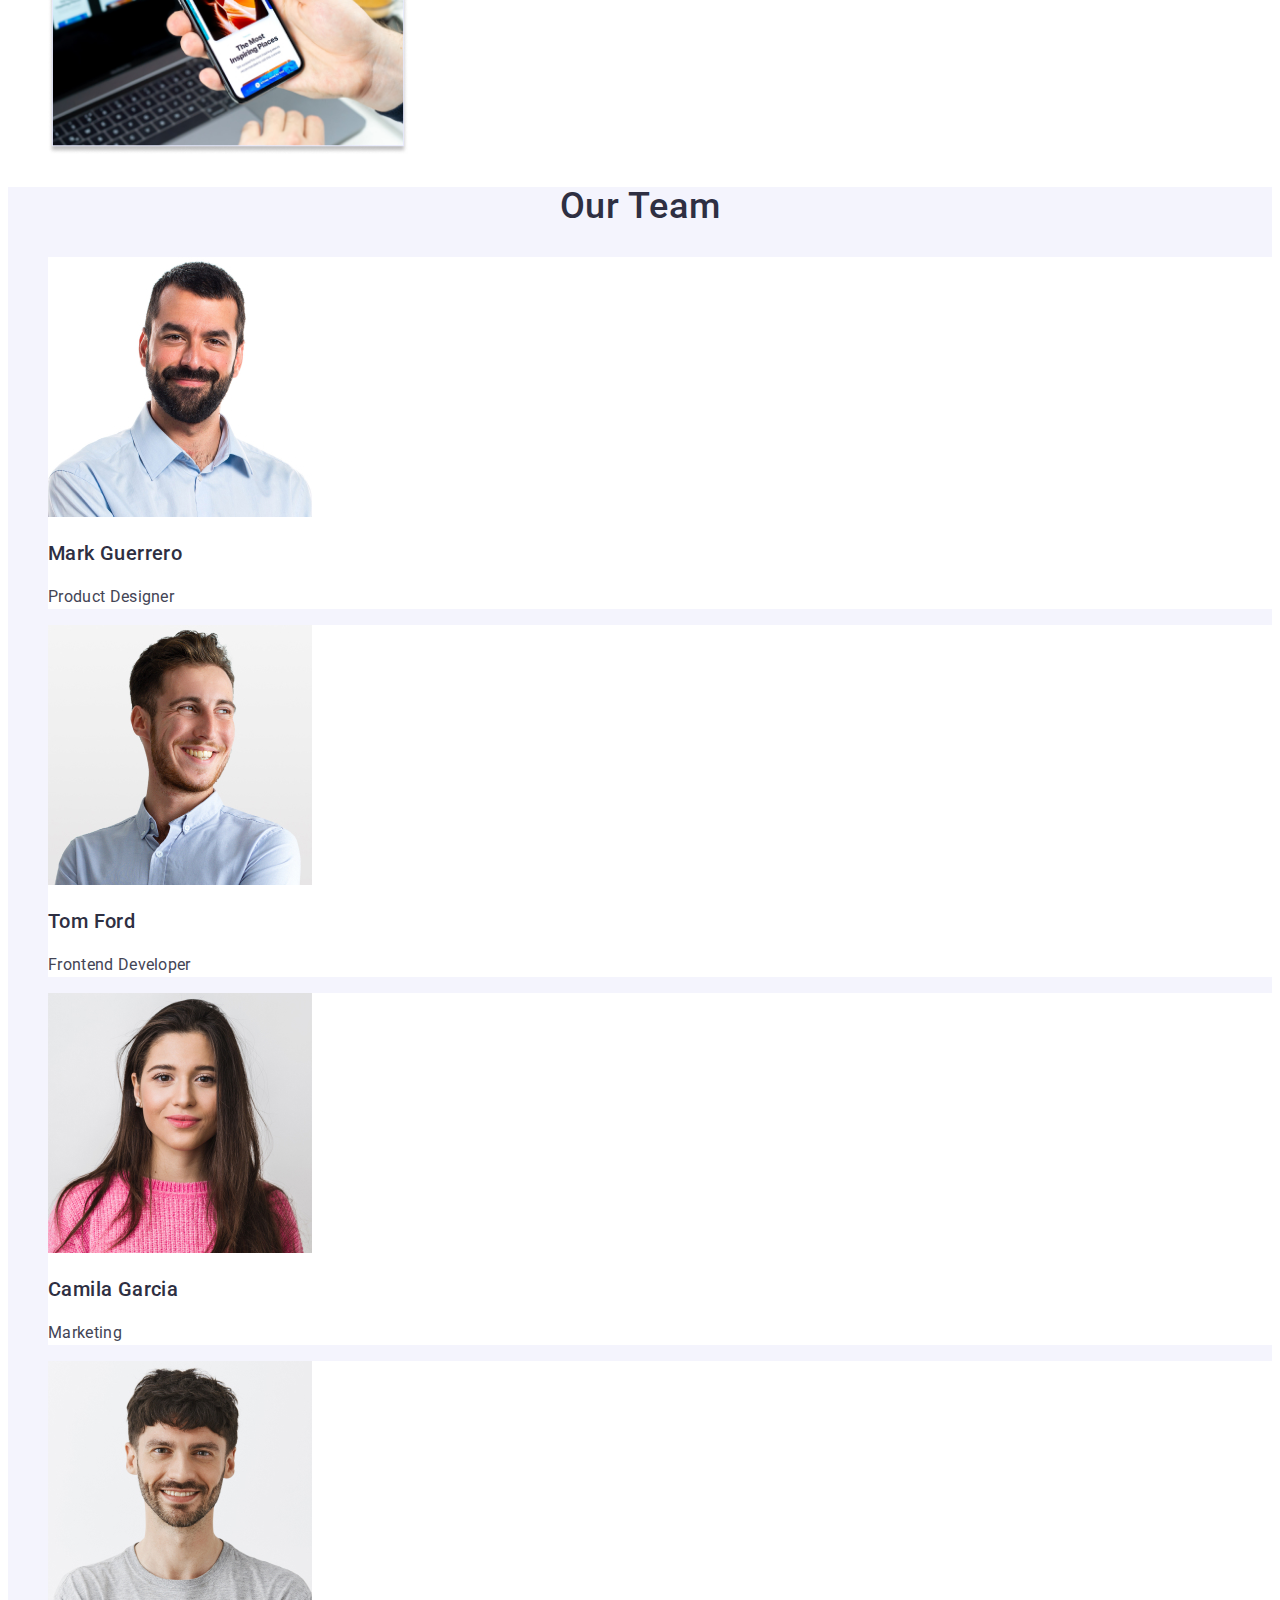
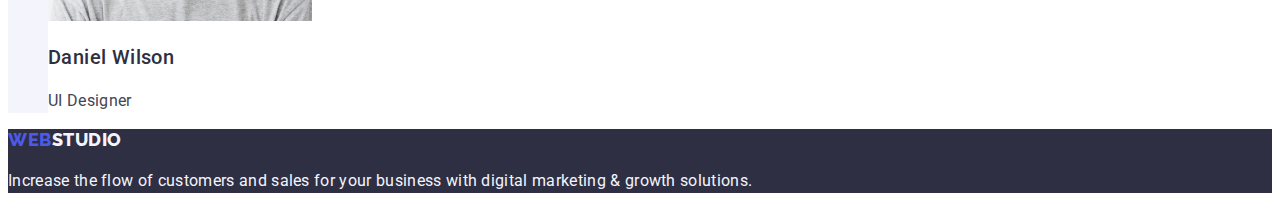
==== commit cfcf2f20: "port" ====
--- a/index.html
+++ b/index.html
@@ -122,10 +122,10 @@
       <!-- Section 3 -->
 
       <!-- Section 4 -->
-      <section>
+      <section class="section-four">
         <h2 class="sectionfour-header">Our Team</h2>
         <ul class="list">
-          <li class="sfourlist">
+          <li class="sectionfour-list">
             <img
               src="./images/mark.jpg"
               alt="Mark Guerrero"
@@ -136,7 +136,7 @@
             <p class="sectionfour-text">Product Designer</p>
           </li>
 
-          <li class="sfourlist">
+          <li class="sectionfour-list">
             <img
               src="./images/tom.jpg"
               alt="Tom Ford"
@@ -147,7 +147,7 @@
             <p class="sectionfour-text">Frontend Developer</p>
           </li>
 
-          <li class="sfourlist">
+          <li class="sectionfour-list">
             <img
               src="./images/camila.jpg"
               alt="Camila Garcia"
@@ -158,7 +158,7 @@
             <p class="sectionfour-text">Marketing</p>
           </li>
 
-          <li class="sfourlist">
+          <li class="sectionfour-list">
             <img
               src="./images/daniel.jpg"
               alt="Daniel Wilson"
--- a/css/styles.css
+++ b/css/styles.css
@@ -80,13 +80,13 @@
 }
 
 .logo {
+  font-family: 'Raleway', sans-serif;
   font-weight: 800;
   font-size: 18px;
   line-height: 1.17;
   letter-spacing: 0.03em;
   text-transform: uppercase;
   color: #4d5ae5;
-  font-family: 'Raleway', sans-serif;
 }
 
 .spanlogo {
@@ -164,7 +164,7 @@
   color: #434455;
 }
 
-.sfourlist {
+.sectionfour-list {
   background-color: #ffffff;
 }
 
